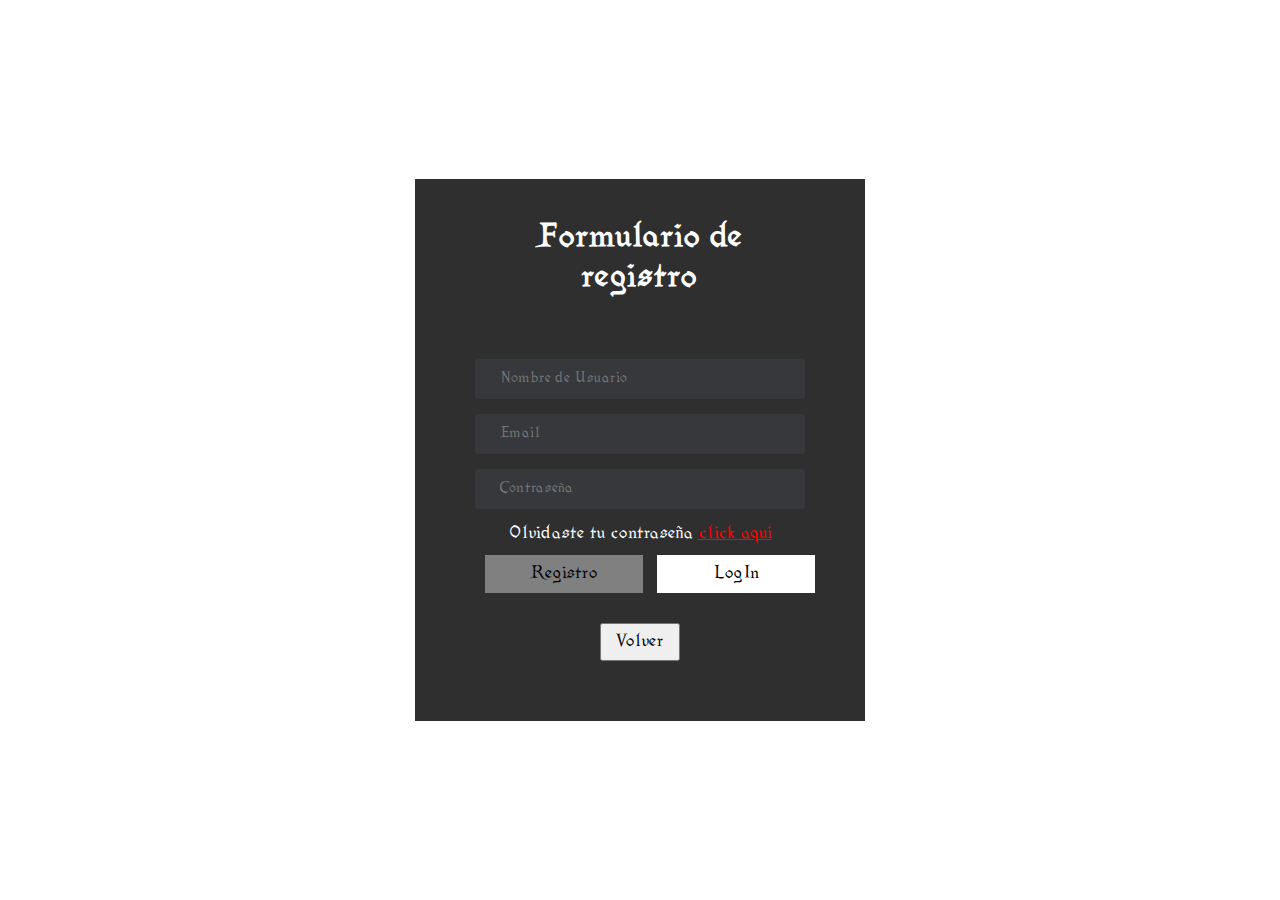
==== registro.html @ 5f8b7c80 "se agrego la parte del css y html del formulario de registro" ====
<!DOCTYPE html>
<html lang="es">
<head>
    <meta charset="UTF-8">
    <meta name="viewport" content="width=device-width, initial-scale=1.0">
    <title>Formulario de Registro</title>
    <link type="image/x-icon" rel="icon" href="./imagen/marca del cazador.png">
    <link rel="stylesheet" href="registro.css">
    <link rel="stylesheet" href="https://cdnjs.cloudflare.com/ajax/libs/font-awesome/6.4.0/css/all.min.css" integrity="sha512-iecdLmaskl7CVkqkXNQ/ZH/XLlvWZOJyj7Yy7tcenmpD1ypASozpmT/E0iPtmFIB46ZmdtAc9eNBvH0H/ZpiBw==" crossorigin="anonymous" referrerpolicy="no-referrer"/>
</head>
<body>
   <!--Formulario de registro-->
   <div class="container">
    <form class="form-content">
        <h3>Formulario de registro</h3>
        <div class="input-group">
            
            <div class="input-field" id="name-input">
                <i class="fa-solid fa-user" ></i>
                <input type="text" placeholder="Nombre de Usuario">
            </div>
            <div class="input-field">
                <i class="fa-solid fa-envelope" ></i>
                <input type="email" placeholder="Email">
            </div>
            <div class="input-field">
                <i class="fa-solid fa-lock" ></i>
                <input type="password" placeholder="Contraseña">
            </div>
            <p>Olvidaste tu contraseña <a href="#">click aqui</a></p>
        </div>
        <div class="button-field">
            <button id="register" type="button">Registro</button>
            <button id="LogIn" type="button" class="disable">LogIn</button>
        </div>
        <div class="button-back">
            <button id="volver" type="button">Volver</button>
        </div>
    </form>
    </div>
   <script src="./registro.js"></script>
</body>
</html>
---- registro.css ----
@font-face {
    font-family: 'bloodFont';
    src: url("./fuentes/Fleshandblood-MVA5x.ttf");
  }

  *{
    margin: 0%;
    padding: 0%;
    box-sizing: border-box;
    font-family: 'bloodFont';
  }
  
  .container{
    width: 100%;
    height: 100vh;
    display: flex;
    align-items: center;
    justify-content: center;
  }
  
  .form-content {
    color: white;
    width: 100%;
    max-width: 450px;
    background-color: rgba(0, 0, 0, 0.815);
    text-align: center; 
    padding: 40px 60px 60px;
  }
  
  .form-content h3 {
    font-size: 30px;
    margin-bottom: 60px;
    position: relative;
  }
  
  .input-field {
    background-color: #5159663a;
    margin: 15px 0;
    border-radius: 3px;
    display: flex;
    align-items: center;
    transition: max-height 05s;
  }
  
  input{
    width: 100%;
    height: 40px;
    background: transparent;
    border: 0;
    outline: none;
    padding: 18px 15px;
    color: white;
  }

  .input-field i {
    margin-left: 10px;
    color: red;
  }
  
  form p a {
    color: red;
  }

.button-field {
  width: 100%;
  margin: 10px;
  display: flex;
  justify-content: space-between;
}

.button-field button {
  flex-basis: 48%;
  height: 38px;
  font-size: 16px;
  background-color: gray;
  border: 0;
  outline: 0;
  cursor: pointer;
}

.button-field button.disable {
  background-color: white;
  color: black;
}

.button-back {
  display: flex;
  margin-top: 30px;
  justify-content: center;
}

.button-back button {
  flex-basis: 80px;
  height: 38px;
  font-size: 16px;
  cursor: pointer;
}
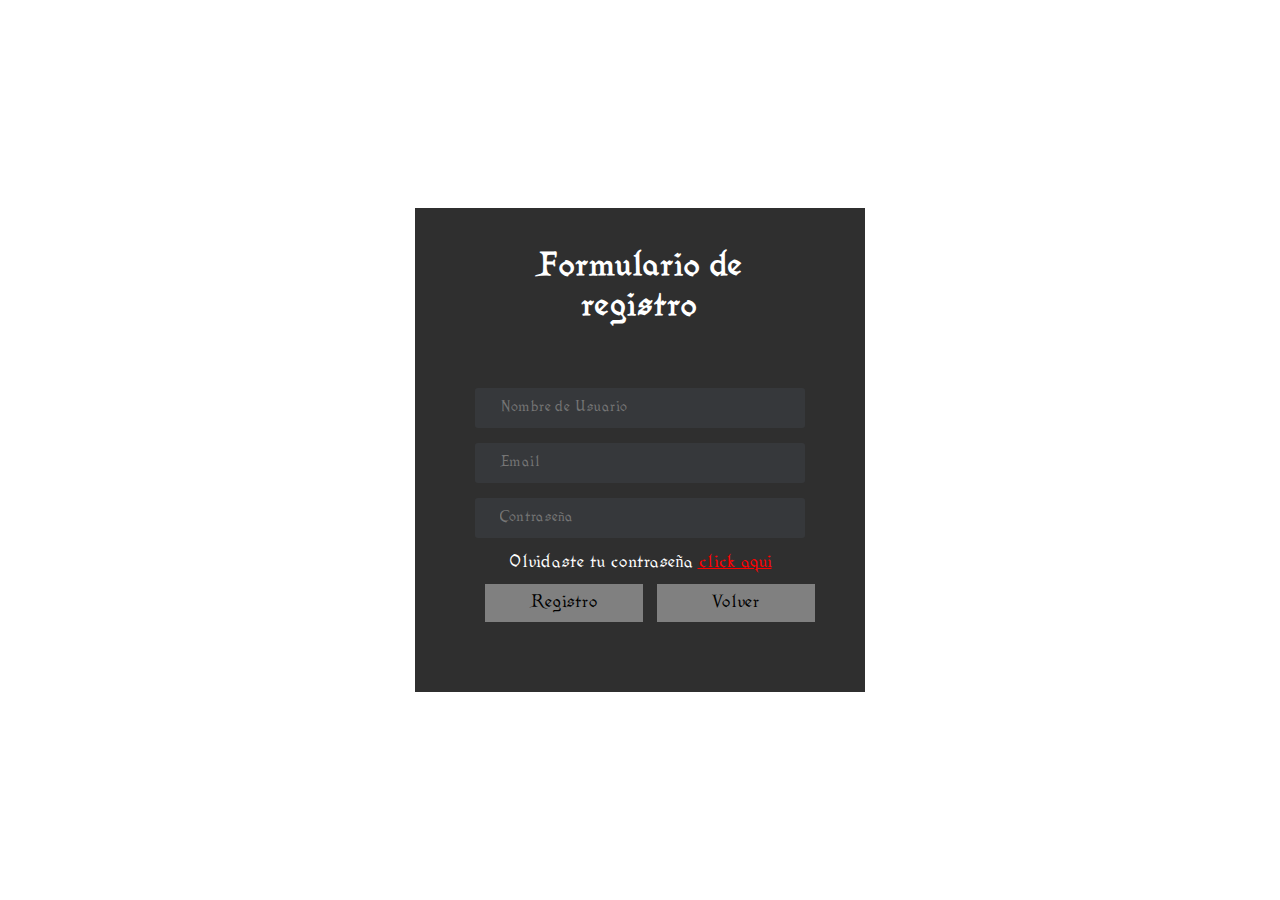
==== commit 626afca5: "se agrego el video de fondo al formulario de registro y se agrego al menu inicial la opcion de inici" ====
--- a/registro.html
+++ b/registro.html
@@ -9,6 +9,9 @@
     <link rel="stylesheet" href="https://cdnjs.cloudflare.com/ajax/libs/font-awesome/6.4.0/css/all.min.css" integrity="sha512-iecdLmaskl7CVkqkXNQ/ZH/XLlvWZOJyj7Yy7tcenmpD1ypASozpmT/E0iPtmFIB46ZmdtAc9eNBvH0H/ZpiBw==" crossorigin="anonymous" referrerpolicy="no-referrer"/>
 </head>
 <body>
+    <video autoplay muted loop class="backVideo">
+        <source src="./video/bloodborne-moon-presence-moewalls-com.mp4" type="video/mp4">
+    </video>
    <!--Formulario de registro-->
    <div class="container">
     <form class="form-content">
@@ -17,7 +20,7 @@
             
             <div class="input-field" id="name-input">
                 <i class="fa-solid fa-user" ></i>
-                <input type="text" placeholder="Nombre de Usuario">
+                <input type="text" id="txtName" placeholder="Nombre de Usuario">
             </div>
             <div class="input-field">
                 <i class="fa-solid fa-envelope" ></i>
@@ -30,11 +33,8 @@
             <p>Olvidaste tu contraseña <a href="#">click aqui</a></p>
         </div>
         <div class="button-field">
-            <button id="register" type="button">Registro</button>
-            <button id="LogIn" type="button" class="disable">LogIn</button>
-        </div>
-        <div class="button-back">
-            <button id="volver" type="button">Volver</button>
+            <button id="btnRegistro" type="button">Registro</button>
+            <button id="btnVolver" type="button">Volver</button>
         </div>
     </form>
     </div>
--- a/registro.css
+++ b/registro.css
@@ -8,6 +8,16 @@
     padding: 0%;
     box-sizing: border-box;
     font-family: 'bloodFont';
+  }
+
+  .backVideo {
+    position: absolute;
+    top: 0;
+    left: 0;
+    width: 100%;
+    height: 100%;
+    object-fit: cover;
+    z-index: 0;
   }
   
   .container{
@@ -25,6 +35,7 @@
     background-color: rgba(0, 0, 0, 0.815);
     text-align: center; 
     padding: 40px 60px 60px;
+    z-index: 1;
   }
   
   .form-content h3 {
@@ -78,23 +89,5 @@
   cursor: pointer;
 }
 
-.button-field button.disable {
-  background-color: white;
-  color: black;
-}
-
-.button-back {
-  display: flex;
-  margin-top: 30px;
-  justify-content: center;
-}
-
-.button-back button {
-  flex-basis: 80px;
-  height: 38px;
-  font-size: 16px;
-  cursor: pointer;
-}
 
 
-
